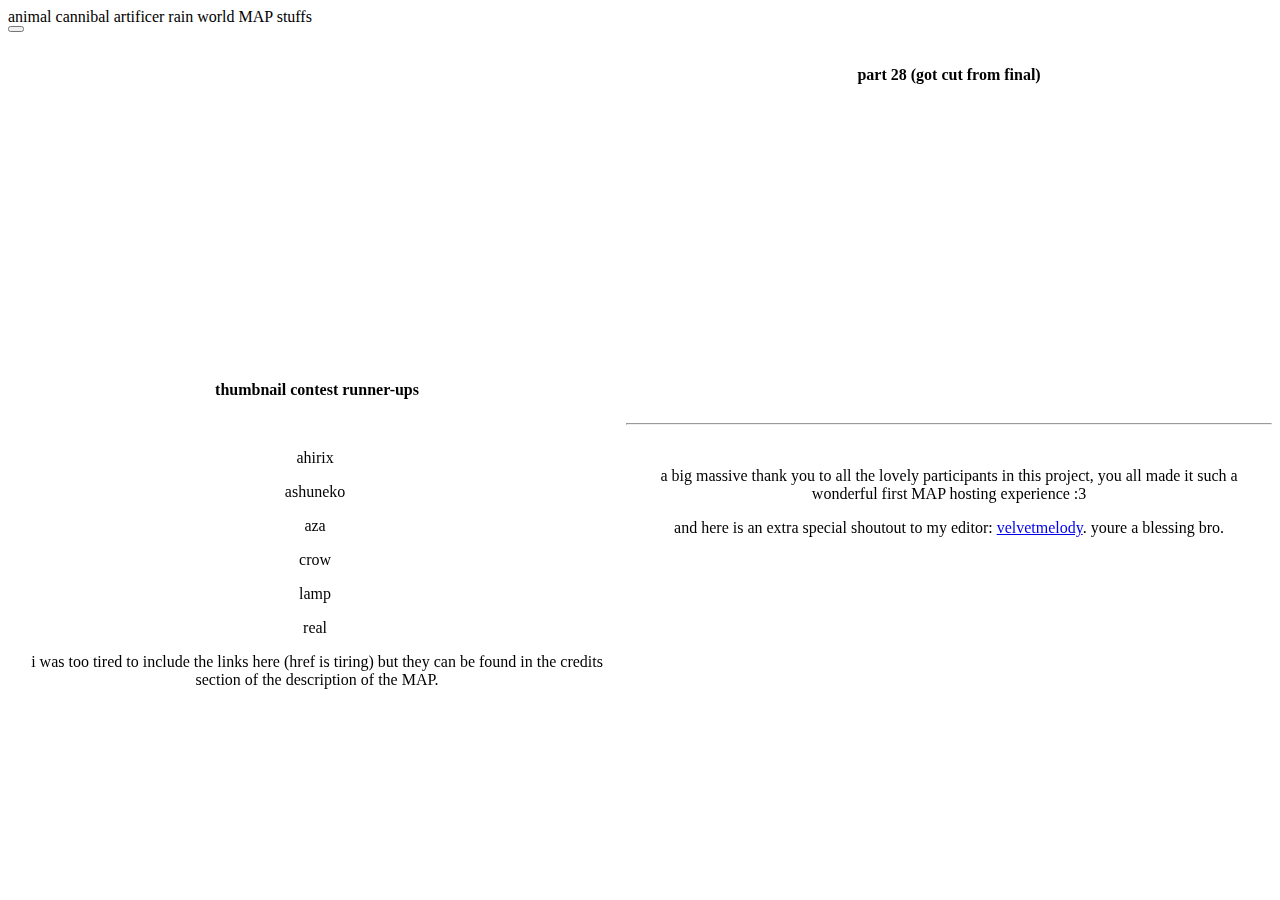
==== animal_cannibal.html @ 2ec40907 "Update animal_cannibal.html" ====
<head>
  <link rel="stylesheet" href="https://unpkg.com/98.css">
  <link rel="stylesheet" href="./style.css">
  <meta name="viewport" content="width=device-width, initial-scale=1">
</head>

<body>
  <div class="window" style="max-width:1920px;">
    <div class="title-bar">
      <div class="title-bar-text">animal cannibal artificer rain world MAP stuffs</div>
      <div class="title-bar-controls"><button aria-label="Close"></button></div>
    </div><br>
    <div class="flex-container"><div class="flex-left">
    <iframe width="560" height="315" src="https://www.youtube-nocookie.com/embed/keNQ5ufWXlg?si=caK4yPlibR2mINOK" title="YouTube video player" frameborder="0" allow="accelerometer; autoplay; clipboard-write; encrypted-media; gyroscope; picture-in-picture; web-share" referrerpolicy="strict-origin-when-cross-origin" allowfullscreen></iframe>
    <br><p><b>thumbnail contest runner-ups</b></p><br>
   <p>ahirix <img src="https://raw.githubusercontent.com/Liquid-Sunset-Over-Stone/project_stuffs/main/ahirix%20thumb.jpg" alt="" style="max-width:560px;"> </p>
    <p>ashuneko <img src="https://raw.githubusercontent.com/Liquid-Sunset-Over-Stone/project_stuffs/main/ashu%20thumb.png" alt="" style="max-width:560px;"></p>
    <p>aza <img src="https://raw.githubusercontent.com/Liquid-Sunset-Over-Stone/project_stuffs/main/aza%20thumb.png" alt="" style="max-width:560px;"></p>
    <p>crow <img src="https://raw.githubusercontent.com/Liquid-Sunset-Over-Stone/project_stuffs/main/crow%20thumb.png" alt="" style="max-width:560px;"></p>
     <p>lamp <img src="https://raw.githubusercontent.com/Liquid-Sunset-Over-Stone/project_stuffs/main/lamp%20thumb.png" alt="" style="max-width:560px;"></p>
     <p>real <img src="https://raw.githubusercontent.com/Liquid-Sunset-Over-Stone/project_stuffs/main/real%20thumb.png" alt="" style="max-width:560px;"></p>
    <p>i was too tired to include the links here (href is tiring) but they can be found in the credits section of the description of the MAP.</p></div>
    <div class="flex-right">
    <p><b>part 28 (got cut from final)</b></p>
    <iframe width="560" height="315" src="https://www.youtube-nocookie.com/embed/ziObk4hkR3E?si=026bkPbJ24RxdJNW" title="YouTube video player" frameborder="0" allow="accelerometer; autoplay; clipboard-write; encrypted-media; gyroscope; picture-in-picture; web-share" referrerpolicy="strict-origin-when-cross-origin" allowfullscreen></iframe>
    <hr><br>
    <p>a big massive thank you to all the lovely participants in this project, you all made it such a wonderful first MAP hosting experience :3</p>
      <p>and here is an extra special shoutout to my editor: <a href="https://www.youtube.com/@velvet.melody">velvetmelody</a>. youre a blessing bro.</p>
  </div></div></div>
</body>
---- style.css ----
body {
  background-image: url(https://liquid-sunset-over-stone.github.io/general_page/spaaaaccee.png);
  background-image-repeat: repeat;
  background-size: 64px 64px;
}
* {
  box-sizing: border-box;
}

.flex-container {
  display: flex;
  flex-direction: row;
  text-align: center;
}

.flex-item-left {
  flex: 50%;
  padding: 5px;
  max-width: 955px;
}

.flex-item-right {
  flex: 50%;
  padding: 5px;
  max-width: 315px;
}
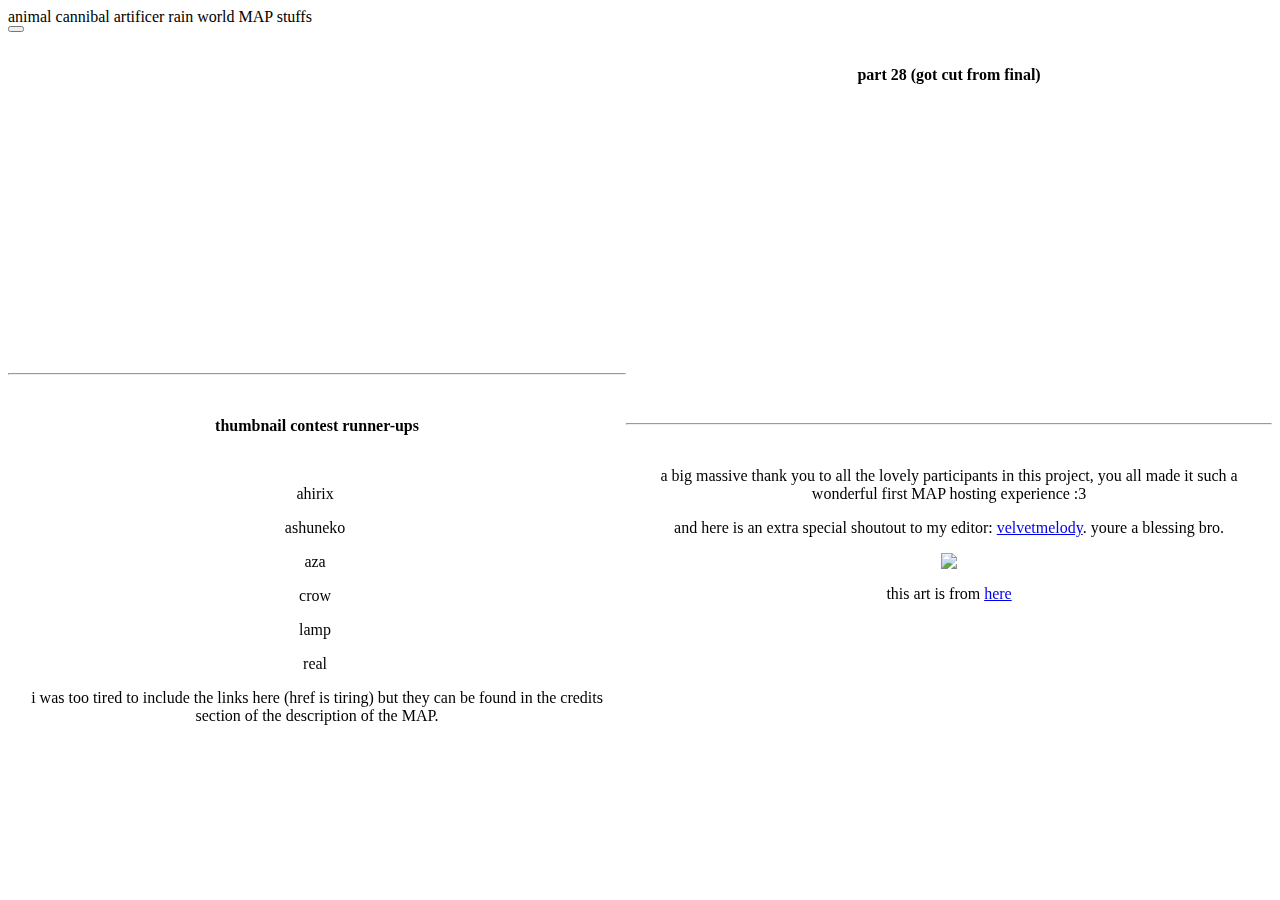
==== commit dbf0af3b: "Update animal_cannibal.html" ====
--- a/animal_cannibal.html
+++ b/animal_cannibal.html
@@ -12,7 +12,7 @@
     </div><br>
     <div class="flex-container"><div class="flex-left">
     <iframe width="560" height="315" src="https://www.youtube-nocookie.com/embed/keNQ5ufWXlg?si=caK4yPlibR2mINOK" title="YouTube video player" frameborder="0" allow="accelerometer; autoplay; clipboard-write; encrypted-media; gyroscope; picture-in-picture; web-share" referrerpolicy="strict-origin-when-cross-origin" allowfullscreen></iframe>
-    <br><p><b>thumbnail contest runner-ups</b></p><br>
+    <br><hr><br><p><b>thumbnail contest runner-ups</b></p><br>
    <p>ahirix <img src="https://raw.githubusercontent.com/Liquid-Sunset-Over-Stone/project_stuffs/main/ahirix%20thumb.jpg" alt="" style="max-width:560px;"> </p>
     <p>ashuneko <img src="https://raw.githubusercontent.com/Liquid-Sunset-Over-Stone/project_stuffs/main/ashu%20thumb.png" alt="" style="max-width:560px;"></p>
     <p>aza <img src="https://raw.githubusercontent.com/Liquid-Sunset-Over-Stone/project_stuffs/main/aza%20thumb.png" alt="" style="max-width:560px;"></p>
@@ -26,5 +26,6 @@
     <hr><br>
     <p>a big massive thank you to all the lovely participants in this project, you all made it such a wonderful first MAP hosting experience :3</p>
       <p>and here is an extra special shoutout to my editor: <a href="https://www.youtube.com/@velvet.melody">velvetmelody</a>. youre a blessing bro.</p>
+     <img src="https://static.miraheze.org/rainworldwiki/9/96/Artificer_select_screen_layer_%28Closure%29.png"><p>this art is from <a href="https://rainworld.miraheze.org/wiki/File:Artificer_select_screen_layer_(Closure).png">here</a></p>
   </div></div></div>
 </body>
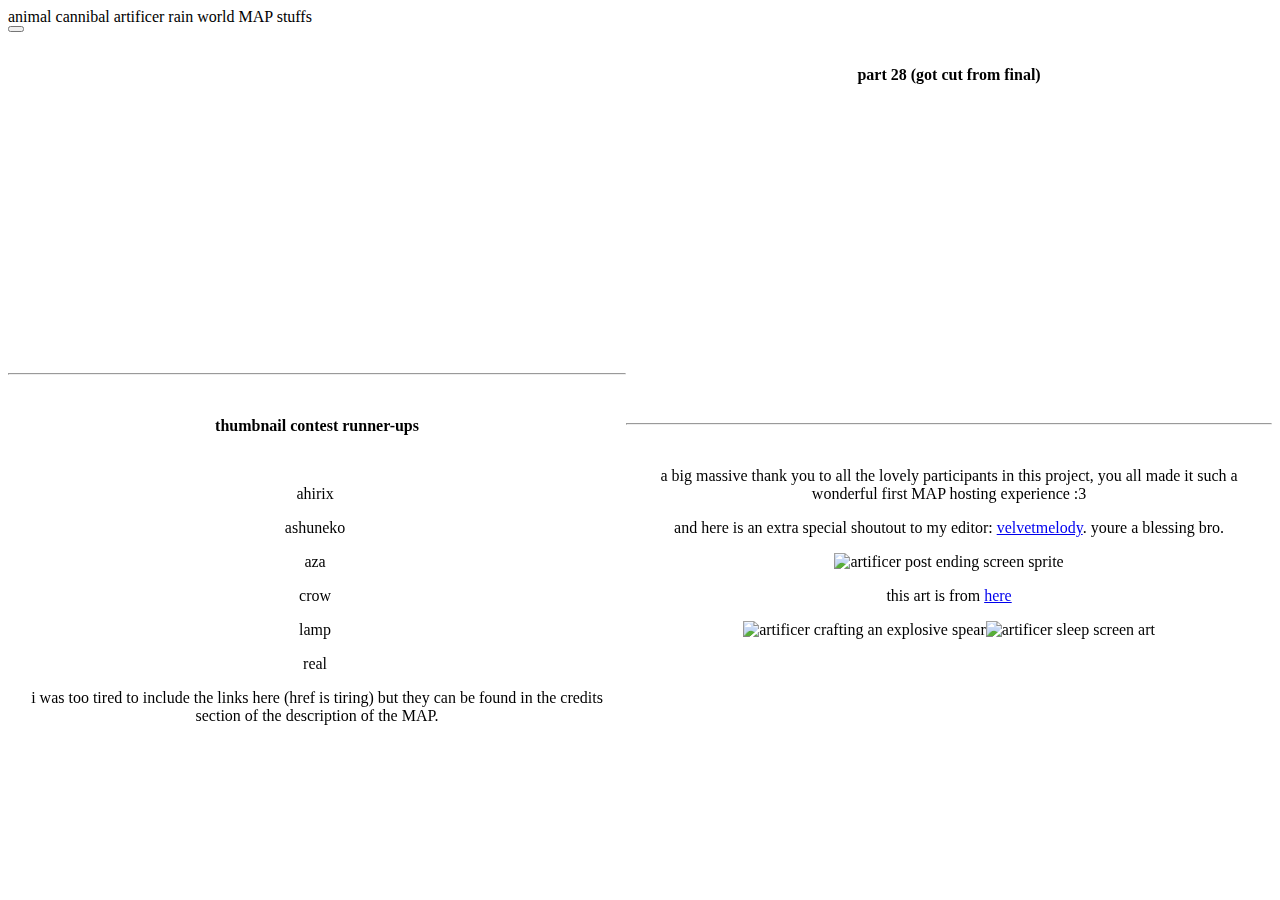
==== commit 546e089d: "Update animal_cannibal.html" ====
--- a/animal_cannibal.html
+++ b/animal_cannibal.html
@@ -26,6 +26,7 @@
     <hr><br>
     <p>a big massive thank you to all the lovely participants in this project, you all made it such a wonderful first MAP hosting experience :3</p>
       <p>and here is an extra special shoutout to my editor: <a href="https://www.youtube.com/@velvet.melody">velvetmelody</a>. youre a blessing bro.</p>
-     <img src="https://static.miraheze.org/rainworldwiki/9/96/Artificer_select_screen_layer_%28Closure%29.png"><p>this art is from <a href="https://rainworld.miraheze.org/wiki/File:Artificer_select_screen_layer_(Closure).png">here</a></p>
-  </div></div></div>
+     <img src="https://static.miraheze.org/rainworldwiki/9/96/Artificer_select_screen_layer_%28Closure%29.png" alt="artificer post ending screen sprite"><p>this art is from <a href="https://rainworld.miraheze.org/wiki/File:Artificer_select_screen_layer_(Closure).png">here</a></p>
+  <img src="https://static.miraheze.org/rainworldwiki/c/c2/ArtificerCraftingSpear.gif" alt="artificer crafting an explosive spear"><img src="https://static.miraheze.org/rainworldwiki/6/6d/Artificer_sleep_screen_layer.png" alt="artificer sleep screen art">
+    </div></div></div>
 </body>
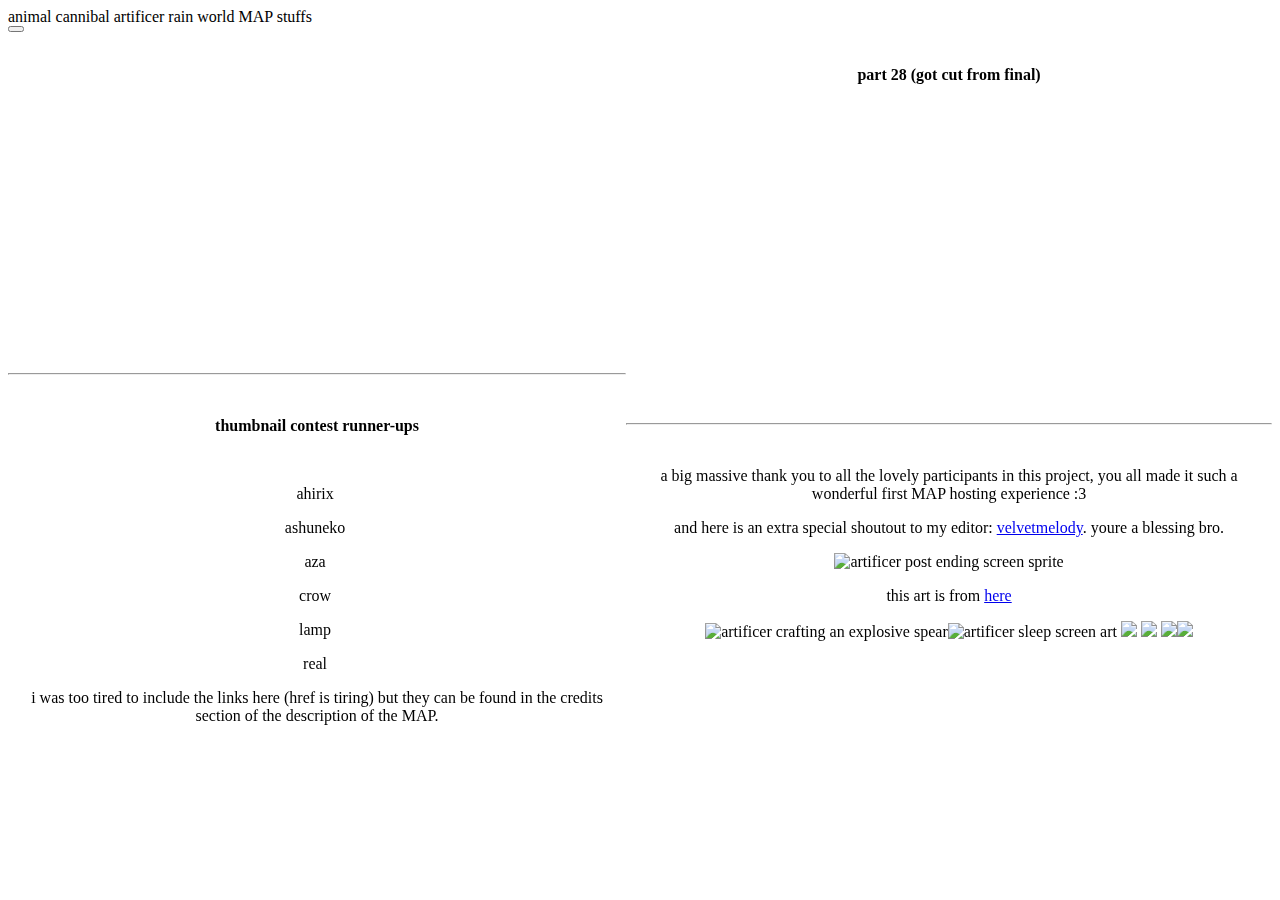
==== commit c481f36f: "Update animal_cannibal.html" ====
--- a/animal_cannibal.html
+++ b/animal_cannibal.html
@@ -28,5 +28,6 @@
       <p>and here is an extra special shoutout to my editor: <a href="https://www.youtube.com/@velvet.melody">velvetmelody</a>. youre a blessing bro.</p>
      <img src="https://static.miraheze.org/rainworldwiki/9/96/Artificer_select_screen_layer_%28Closure%29.png" alt="artificer post ending screen sprite"><p>this art is from <a href="https://rainworld.miraheze.org/wiki/File:Artificer_select_screen_layer_(Closure).png">here</a></p>
   <img src="https://static.miraheze.org/rainworldwiki/c/c2/ArtificerCraftingSpear.gif" alt="artificer crafting an explosive spear"><img src="https://static.miraheze.org/rainworldwiki/6/6d/Artificer_sleep_screen_layer.png" alt="artificer sleep screen art">
+    <img src="https://static.miraheze.org/rainworldwiki/9/99/Chieftainscav_on_ground.png"> <img src="https://static.miraheze.org/rainworldwiki/b/ba/EliteScavengerWalk.gif"> <img src="https://static.miraheze.org/rainworldwiki/thumb/e/e3/Artificer_select_screen_layer.png/215px-Artificer_select_screen_layer.png"><img src="https://static.miraheze.org/rainworldwiki/f/f8/Artificer_spoiler.png">
     </div></div></div>
 </body>
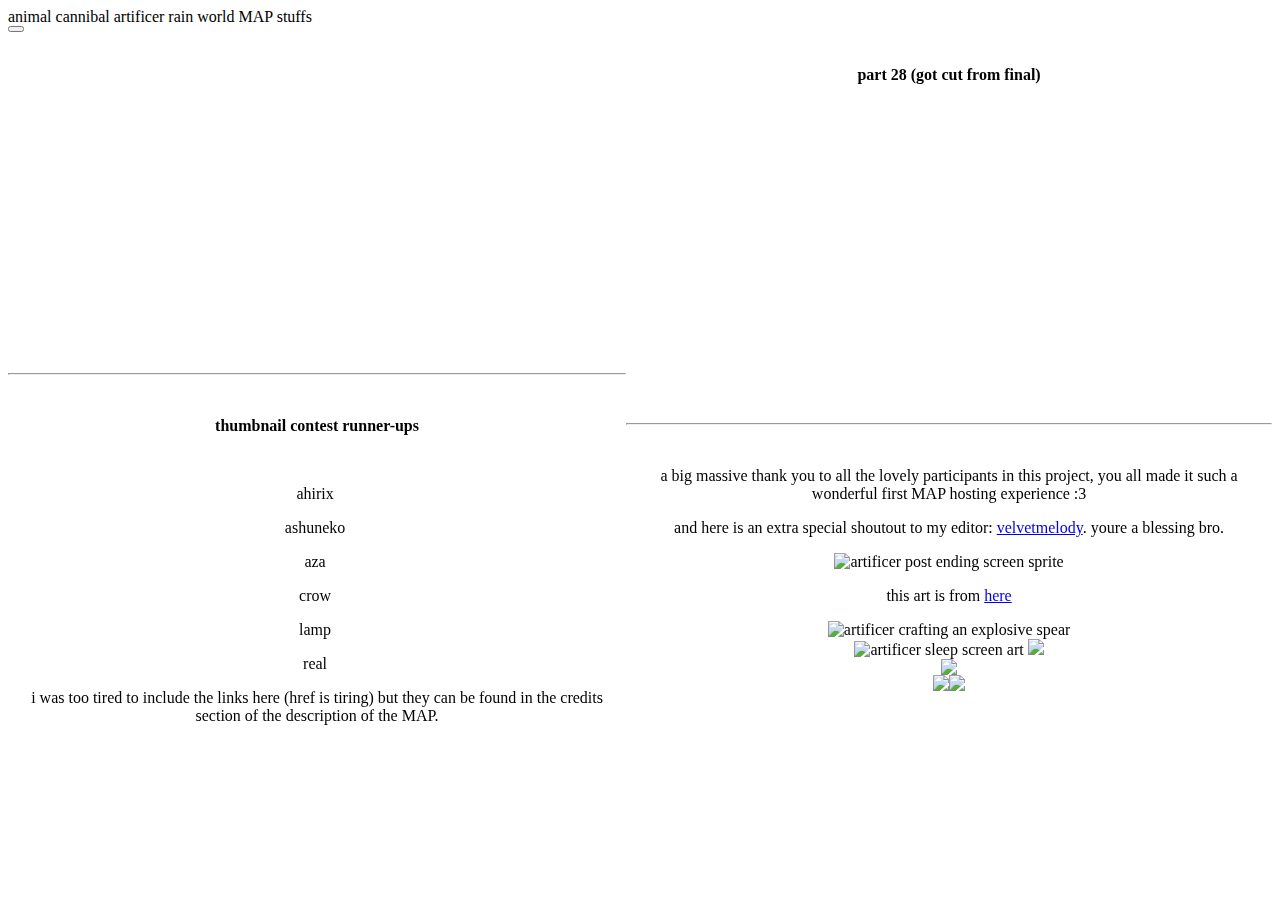
==== commit aec32f07: "Update animal_cannibal.html" ====
--- a/animal_cannibal.html
+++ b/animal_cannibal.html
@@ -27,7 +27,7 @@
     <p>a big massive thank you to all the lovely participants in this project, you all made it such a wonderful first MAP hosting experience :3</p>
       <p>and here is an extra special shoutout to my editor: <a href="https://www.youtube.com/@velvet.melody">velvetmelody</a>. youre a blessing bro.</p>
      <img src="https://static.miraheze.org/rainworldwiki/9/96/Artificer_select_screen_layer_%28Closure%29.png" alt="artificer post ending screen sprite"><p>this art is from <a href="https://rainworld.miraheze.org/wiki/File:Artificer_select_screen_layer_(Closure).png">here</a></p>
-  <img src="https://static.miraheze.org/rainworldwiki/c/c2/ArtificerCraftingSpear.gif" alt="artificer crafting an explosive spear"><img src="https://static.miraheze.org/rainworldwiki/6/6d/Artificer_sleep_screen_layer.png" alt="artificer sleep screen art">
-    <img src="https://static.miraheze.org/rainworldwiki/9/99/Chieftainscav_on_ground.png"> <img src="https://static.miraheze.org/rainworldwiki/b/ba/EliteScavengerWalk.gif"> <img src="https://static.miraheze.org/rainworldwiki/thumb/e/e3/Artificer_select_screen_layer.png/215px-Artificer_select_screen_layer.png"><img src="https://static.miraheze.org/rainworldwiki/f/f8/Artificer_spoiler.png">
+  <img src="https://static.miraheze.org/rainworldwiki/c/c2/ArtificerCraftingSpear.gif" alt="artificer crafting an explosive spear"><br><img src="https://static.miraheze.org/rainworldwiki/6/6d/Artificer_sleep_screen_layer.png" alt="artificer sleep screen art">
+    <img src="https://static.miraheze.org/rainworldwiki/9/99/Chieftainscav_on_ground.png"><br> <img src="https://static.miraheze.org/rainworldwiki/b/ba/EliteScavengerWalk.gif"><br> <img src="https://static.miraheze.org/rainworldwiki/thumb/e/e3/Artificer_select_screen_layer.png/215px-Artificer_select_screen_layer.png"><img src="https://static.miraheze.org/rainworldwiki/f/f8/Artificer_spoiler.png">
     </div></div></div>
 </body>
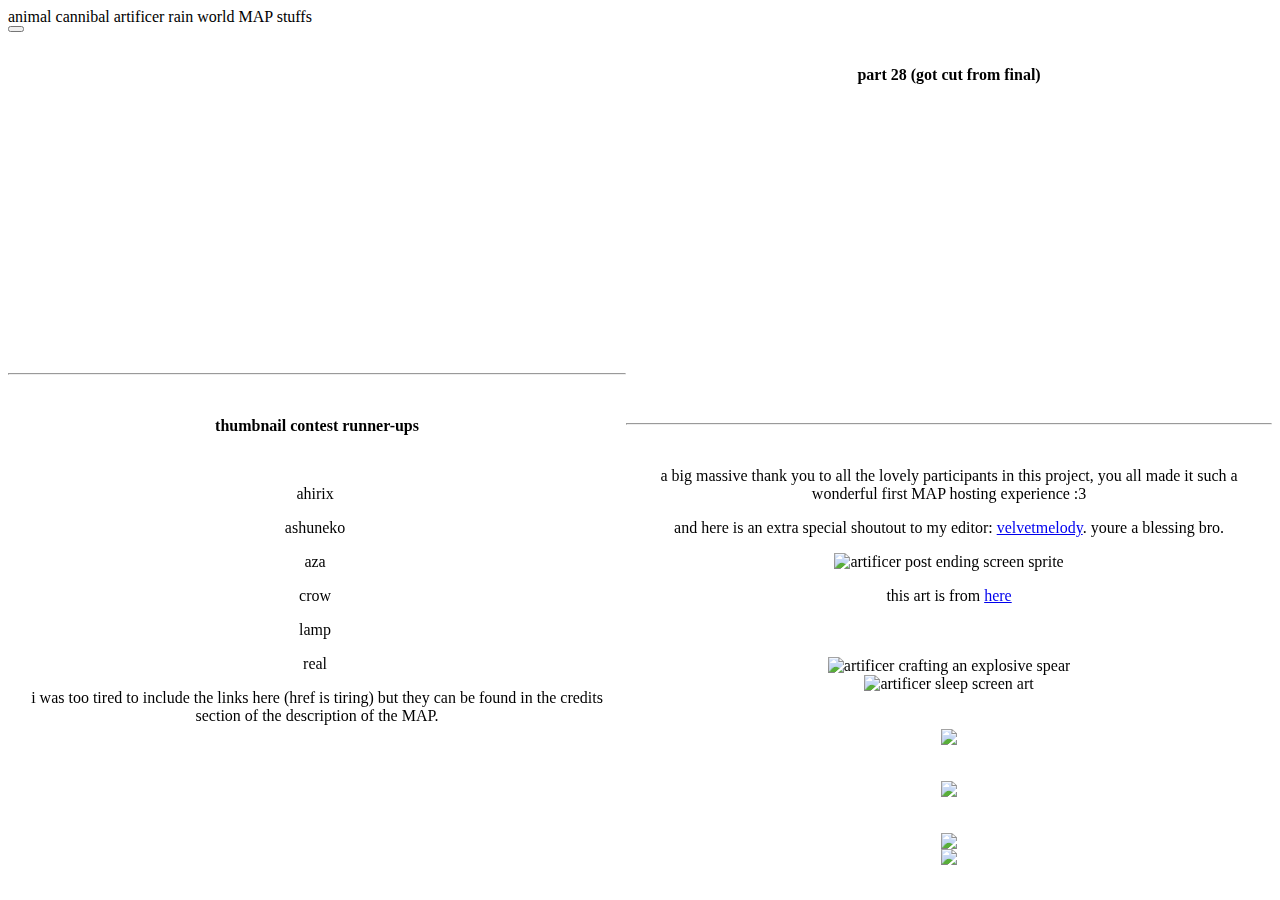
==== commit 022b0d38: "Update animal_cannibal.html" ====
--- a/animal_cannibal.html
+++ b/animal_cannibal.html
@@ -26,8 +26,8 @@
     <hr><br>
     <p>a big massive thank you to all the lovely participants in this project, you all made it such a wonderful first MAP hosting experience :3</p>
       <p>and here is an extra special shoutout to my editor: <a href="https://www.youtube.com/@velvet.melody">velvetmelody</a>. youre a blessing bro.</p>
-     <img src="https://static.miraheze.org/rainworldwiki/9/96/Artificer_select_screen_layer_%28Closure%29.png" alt="artificer post ending screen sprite"><p>this art is from <a href="https://rainworld.miraheze.org/wiki/File:Artificer_select_screen_layer_(Closure).png">here</a></p>
-  <img src="https://static.miraheze.org/rainworldwiki/c/c2/ArtificerCraftingSpear.gif" alt="artificer crafting an explosive spear"><br><img src="https://static.miraheze.org/rainworldwiki/6/6d/Artificer_sleep_screen_layer.png" alt="artificer sleep screen art">
-    <img src="https://static.miraheze.org/rainworldwiki/9/99/Chieftainscav_on_ground.png"><br> <img src="https://static.miraheze.org/rainworldwiki/b/ba/EliteScavengerWalk.gif"><br> <img src="https://static.miraheze.org/rainworldwiki/thumb/e/e3/Artificer_select_screen_layer.png/215px-Artificer_select_screen_layer.png"><img src="https://static.miraheze.org/rainworldwiki/f/f8/Artificer_spoiler.png">
+     <img src="https://static.miraheze.org/rainworldwiki/9/96/Artificer_select_screen_layer_%28Closure%29.png" alt="artificer post ending screen sprite"><p>this art is from <a href="https://rainworld.miraheze.org/wiki/File:Artificer_select_screen_layer_(Closure).png">here</a></p><br><br>
+  <img src="https://static.miraheze.org/rainworldwiki/c/c2/ArtificerCraftingSpear.gif" alt="artificer crafting an explosive spear"><br><img src="https://static.miraheze.org/rainworldwiki/6/6d/Artificer_sleep_screen_layer.png" alt="artificer sleep screen art"><br>
+   <br><br> <img src="https://static.miraheze.org/rainworldwiki/9/99/Chieftainscav_on_ground.png"><br> <br><br><img src="https://static.miraheze.org/rainworldwiki/b/ba/EliteScavengerWalk.gif"><br> <br><br><img src="https://static.miraheze.org/rainworldwiki/thumb/e/e3/Artificer_select_screen_layer.png/215px-Artificer_select_screen_layer.png"><br><img src="https://static.miraheze.org/rainworldwiki/f/f8/Artificer_spoiler.png">
     </div></div></div>
 </body>
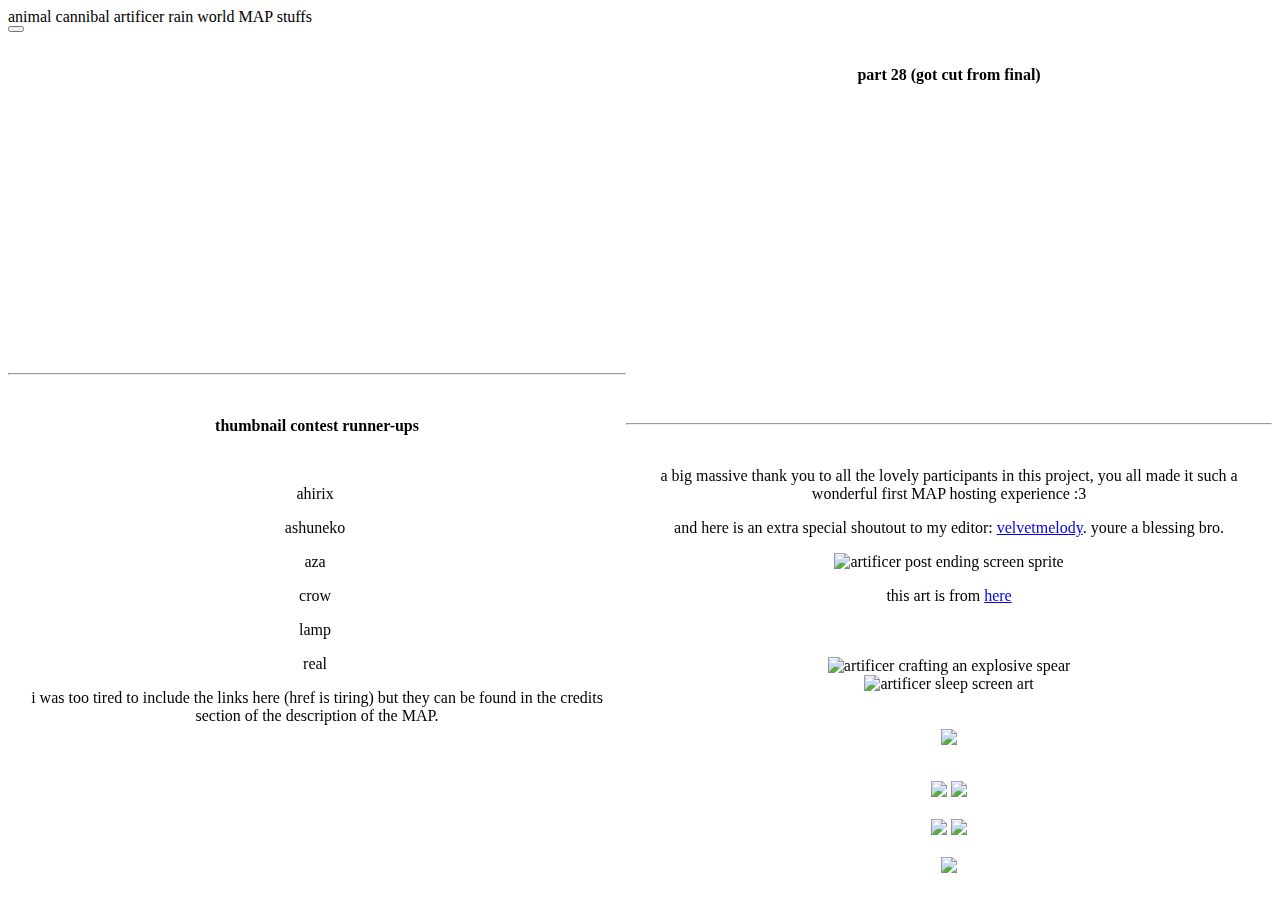
==== commit aa252f4d: "Update animal_cannibal.html" ====
--- a/animal_cannibal.html
+++ b/animal_cannibal.html
@@ -27,7 +27,13 @@
     <p>a big massive thank you to all the lovely participants in this project, you all made it such a wonderful first MAP hosting experience :3</p>
       <p>and here is an extra special shoutout to my editor: <a href="https://www.youtube.com/@velvet.melody">velvetmelody</a>. youre a blessing bro.</p>
      <img src="https://static.miraheze.org/rainworldwiki/9/96/Artificer_select_screen_layer_%28Closure%29.png" alt="artificer post ending screen sprite"><p>this art is from <a href="https://rainworld.miraheze.org/wiki/File:Artificer_select_screen_layer_(Closure).png">here</a></p><br><br>
-  <img src="https://static.miraheze.org/rainworldwiki/c/c2/ArtificerCraftingSpear.gif" alt="artificer crafting an explosive spear"><br><img src="https://static.miraheze.org/rainworldwiki/6/6d/Artificer_sleep_screen_layer.png" alt="artificer sleep screen art"><br>
-   <br><br> <img src="https://static.miraheze.org/rainworldwiki/9/99/Chieftainscav_on_ground.png"><br> <br><br><img src="https://static.miraheze.org/rainworldwiki/b/ba/EliteScavengerWalk.gif"><br> <br><br><img src="https://static.miraheze.org/rainworldwiki/thumb/e/e3/Artificer_select_screen_layer.png/215px-Artificer_select_screen_layer.png"><br><img src="https://static.miraheze.org/rainworldwiki/f/f8/Artificer_spoiler.png">
+      
+  <img src="https://static.miraheze.org/rainworldwiki/c/c2/ArtificerCraftingSpear.gif" alt="artificer crafting an explosive spear"><br>
+      <img src="https://static.miraheze.org/rainworldwiki/6/6d/Artificer_sleep_screen_layer.png" alt="artificer sleep screen art"><br>
+   <br><br>
+      <img src="https://static.miraheze.org/rainworldwiki/9/99/Chieftainscav_on_ground.png"><br> <br><br>
+      <img src="https://static.miraheze.org/rainworldwiki/b/ba/EliteScavengerWalk.gif"> <img src="https://static.miraheze.org/rainworldwiki/b/b9/Artificer_select_screen_layer_%28Sofanthiel%29.png"> <br><br>
+      <img src="https://static.miraheze.org/rainworldwiki/thumb/e/e3/Artificer_select_screen_layer.png/215px-Artificer_select_screen_layer.png">
+      <img src="https://static.miraheze.org/rainworldwiki/f/f8/Artificer_spoiler.png"><br><br><img src="https://static.miraheze.org/rainworldwiki/thumb/d/d3/Artiending3.png/300px-Artiending3.png">
     </div></div></div>
 </body>
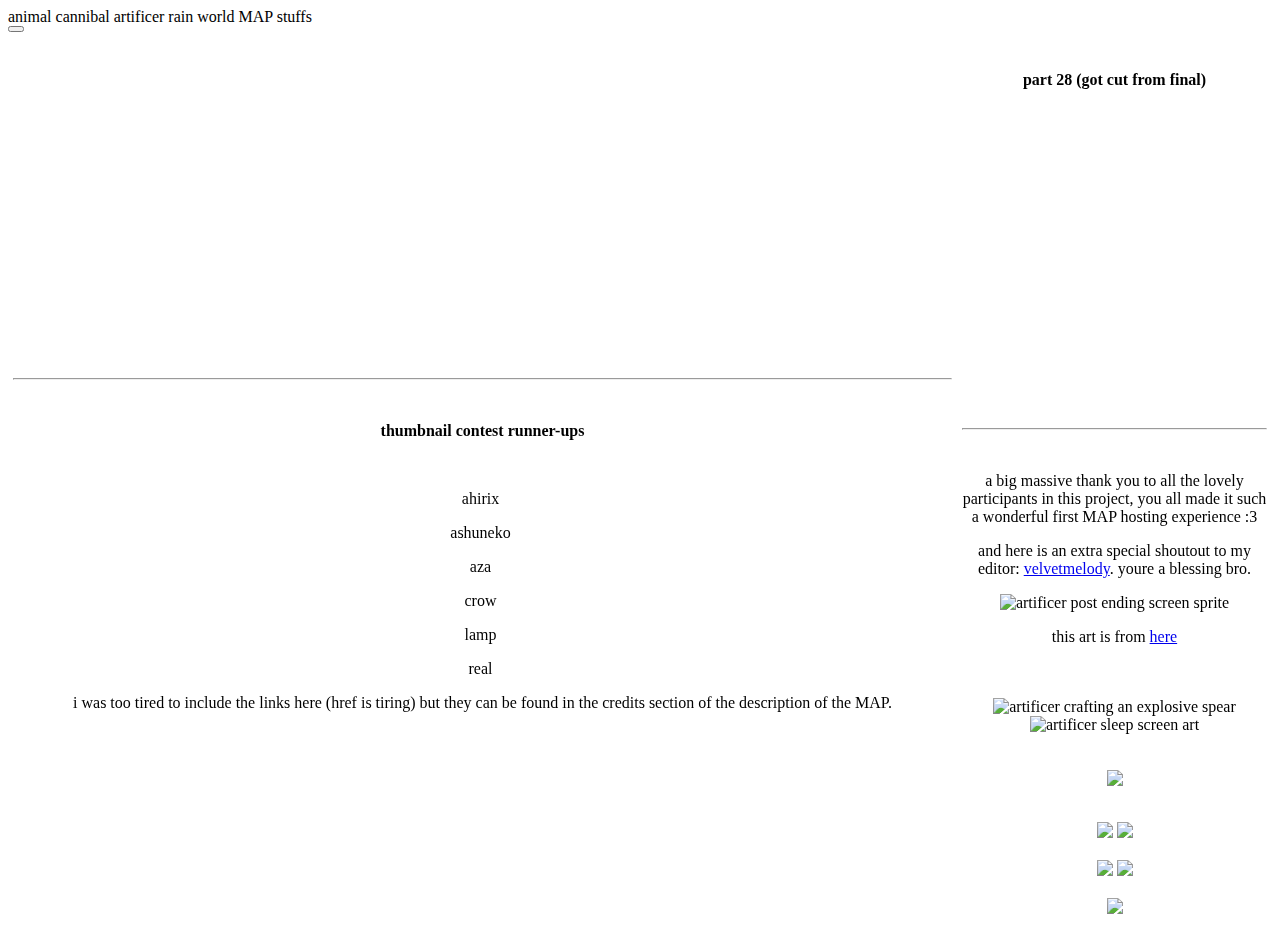
==== commit 559901aa: "Update animal_cannibal.html" ====
--- a/animal_cannibal.html
+++ b/animal_cannibal.html
@@ -10,7 +10,7 @@
       <div class="title-bar-text">animal cannibal artificer rain world MAP stuffs</div>
       <div class="title-bar-controls"><button aria-label="Close"></button></div>
     </div><br>
-    <div class="flex-container"><div class="flex-left">
+    <div class="flex-container"><div class="flex-item-left">
     <iframe width="560" height="315" src="https://www.youtube-nocookie.com/embed/keNQ5ufWXlg?si=caK4yPlibR2mINOK" title="YouTube video player" frameborder="0" allow="accelerometer; autoplay; clipboard-write; encrypted-media; gyroscope; picture-in-picture; web-share" referrerpolicy="strict-origin-when-cross-origin" allowfullscreen></iframe>
     <br><hr><br><p><b>thumbnail contest runner-ups</b></p><br>
    <p>ahirix <img src="https://raw.githubusercontent.com/Liquid-Sunset-Over-Stone/project_stuffs/main/ahirix%20thumb.jpg" alt="" style="max-width:560px;"> </p>
@@ -20,7 +20,7 @@
      <p>lamp <img src="https://raw.githubusercontent.com/Liquid-Sunset-Over-Stone/project_stuffs/main/lamp%20thumb.png" alt="" style="max-width:560px;"></p>
      <p>real <img src="https://raw.githubusercontent.com/Liquid-Sunset-Over-Stone/project_stuffs/main/real%20thumb.png" alt="" style="max-width:560px;"></p>
     <p>i was too tired to include the links here (href is tiring) but they can be found in the credits section of the description of the MAP.</p></div>
-    <div class="flex-right">
+    <div class="flex-item-right">
     <p><b>part 28 (got cut from final)</b></p>
     <iframe width="560" height="315" src="https://www.youtube-nocookie.com/embed/ziObk4hkR3E?si=026bkPbJ24RxdJNW" title="YouTube video player" frameborder="0" allow="accelerometer; autoplay; clipboard-write; encrypted-media; gyroscope; picture-in-picture; web-share" referrerpolicy="strict-origin-when-cross-origin" allowfullscreen></iframe>
     <hr><br>
